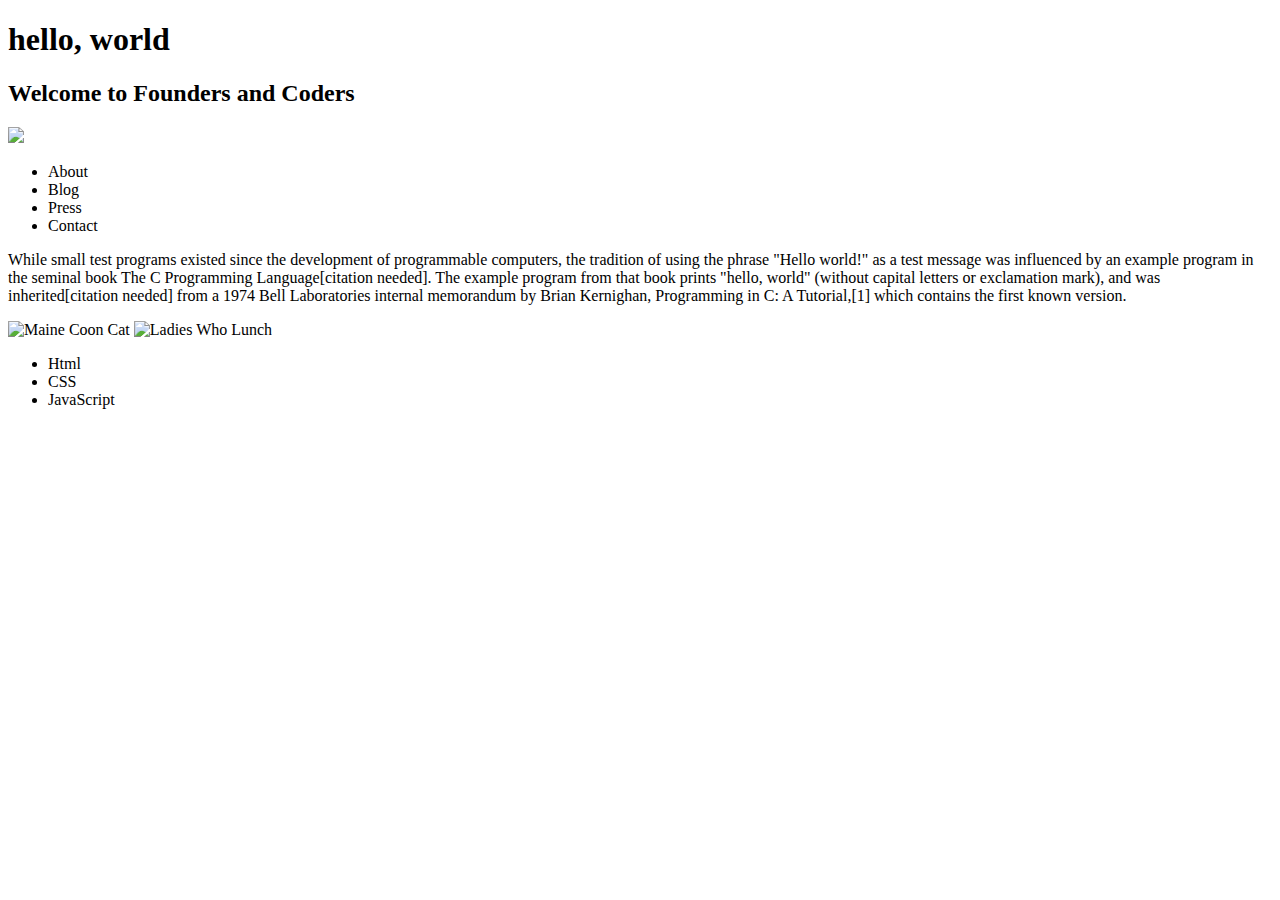
==== index.html @ c729d9d8 "Initial push of charlotteroseman website" ====
<!DOCTYPE html>
<html>
	<head>
		<title> My second page </title>
		<link rel="stylesheet" type="text/css" href="style.css">
		<link href='https://fonts.googleapis.com/css?family=Special+Elite' rel='stylesheet' type='text/css'>
		<title> navbar </title>
		<link rel="stylesheet" type="text/css" href="navbar.css">
		<link href='https://fonts.googleapis.com/css?family=Special+Elite' rel='stylesheet' type='text/css'>
		<link href='https://fonts.googleapis.com/css?family=Lobster' rel='stylesheet' type='text/css'>
	</head>

	<body>
		<header>
			<h1 id="hello-world"> hello, world </h1>
			<h2> Welcome to Founders and Coders </h2>
		<!-- Header -->
        </header>
        <!--Navbar -->
        <nav>
			<img class="logo" src="https://images.duckduckgo.com/iu/?u=http%3A%2F%2Fimages.thegoodwebguide.co.uk%2Freview-images%2Ffoundersandcoders-logo.jpg">
			<ul>
				<li> About </li>
				<li> Blog </li>
				<li> Press </li>
				<li> Contact </li>
			</ul>
		</nav>
        <main>
        	<section>
        	<!-- Paragraph about "hello world" -->
				<p> 
					While small test programs existed since the development of programmable computers, the tradition of using the phrase "Hello world!" as a test message was influenced by an example program in the seminal book The C Programming Language[citation needed]. The example program from that book prints "hello, world" (without capital letters or exclamation mark), and was inherited[citation needed] from a 1974 Bell Laboratories internal memorandum by Brian Kernighan, Programming in C: A Tutorial,[1] which contains the first known version.
				</p>
			</section>

			<div class="image">
				<img class="cat-image" src="Images/MaineCoon.jpe" alt="Maine Coon Cat" />
				<img class="hat-image" src="http://www.ccrcalligraphy.com/wp-content/uploads/2015/09/IMG_1825.jpg" alt="Ladies Who Lunch" />
			</div>

		</main>

		<footer>
			<ul>
				<li> Html </li>
				<li> CSS </li>
				<li> JavaScript </li>
			</ul>
		</footer>
		

	</body>
</html>
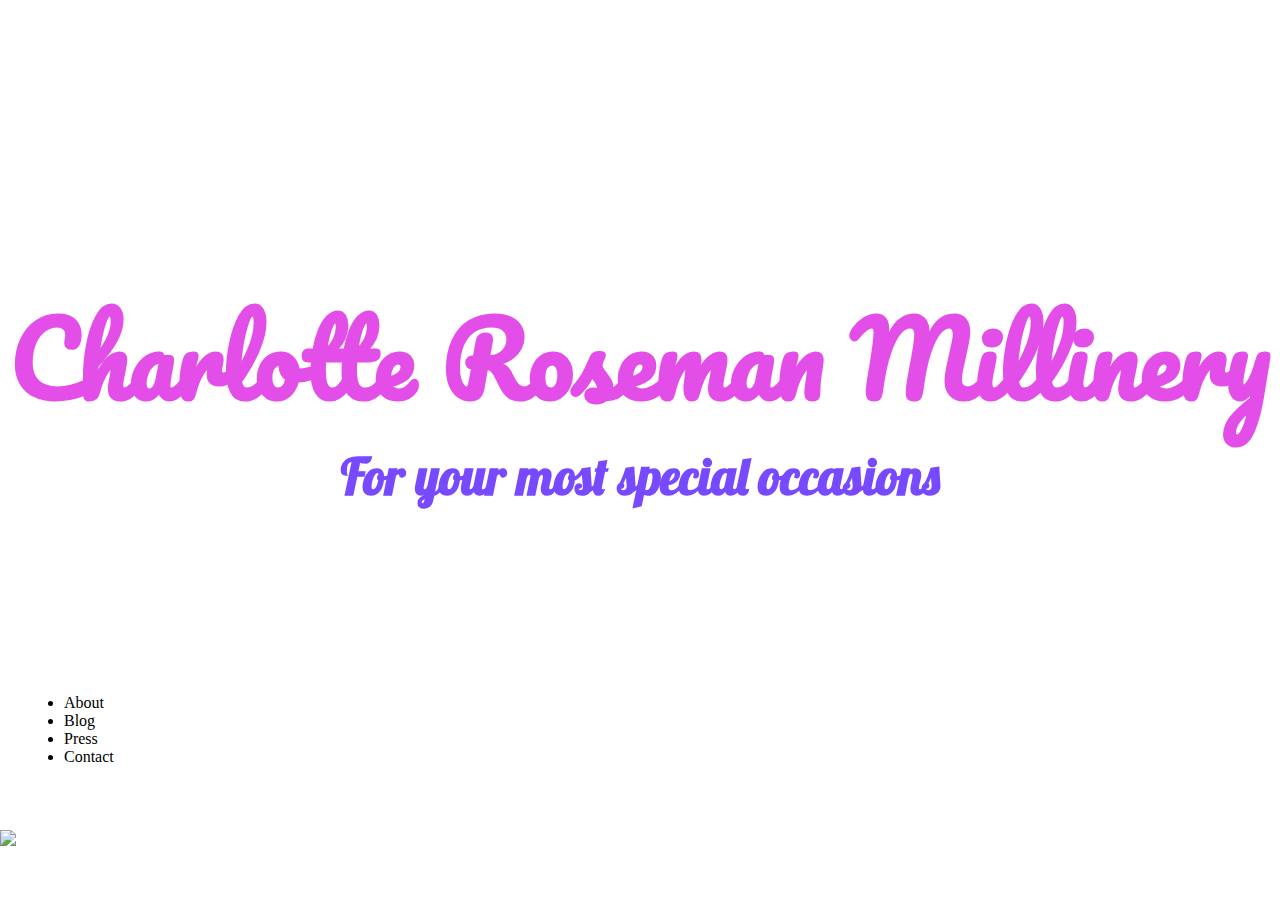
==== commit d3e0daff: "changes" ====
--- a/index.html
+++ b/index.html
@@ -1,54 +1,32 @@
 <!DOCTYPE html>
 <html>
 	<head>
-		<title> My second page </title>
-		<link rel="stylesheet" type="text/css" href="style.css">
-		<link href='https://fonts.googleapis.com/css?family=Special+Elite' rel='stylesheet' type='text/css'>
-		<title> navbar </title>
-		<link rel="stylesheet" type="text/css" href="navbar.css">
-		<link href='https://fonts.googleapis.com/css?family=Special+Elite' rel='stylesheet' type='text/css'>
+		<meta charset="utf-8">
+		<title> Charlotte Roseman Millinery </title>
+		<meta name="viewport" content="width=device-width, initial-scale=1">
+
+		<link rel="stylesheet" type="text/css" href="charlotteroseman.css">
+		<link href='https://fonts.googleapis.com/css?family=Pacifico' rel='stylesheet' type='text/css'>
+
 		<link href='https://fonts.googleapis.com/css?family=Lobster' rel='stylesheet' type='text/css'>
 	</head>
 
 	<body>
 		<header>
-			<h1 id="hello-world"> hello, world </h1>
-			<h2> Welcome to Founders and Coders </h2>
-		<!-- Header -->
+			<h1 id="Firm Title"> Charlotte Roseman Millinery </h1>
+			<h2> For your most special occasions </h2>
         </header>
-        <!--Navbar -->
-        <nav>
-			<img class="logo" src="https://images.duckduckgo.com/iu/?u=http%3A%2F%2Fimages.thegoodwebguide.co.uk%2Freview-images%2Ffoundersandcoders-logo.jpg">
 			<ul>
 				<li> About </li>
 				<li> Blog </li>
 				<li> Press </li>
 				<li> Contact </li>
 			</ul>
+			
 		</nav>
         <main>
-        	<section>
-        	<!-- Paragraph about "hello world" -->
-				<p> 
-					While small test programs existed since the development of programmable computers, the tradition of using the phrase "Hello world!" as a test message was influenced by an example program in the seminal book The C Programming Language[citation needed]. The example program from that book prints "hello, world" (without capital letters or exclamation mark), and was inherited[citation needed] from a 1974 Bell Laboratories internal memorandum by Brian Kernighan, Programming in C: A Tutorial,[1] which contains the first known version.
-				</p>
-			</section>
-
-			<div class="image">
-				<img class="cat-image" src="Images/MaineCoon.jpe" alt="Maine Coon Cat" />
-				<img class="hat-image" src="http://www.ccrcalligraphy.com/wp-content/uploads/2015/09/IMG_1825.jpg" alt="Ladies Who Lunch" />
-			</div>
-
+			<img class="logo" src="http://www.ccrcalligraphy.com/wp-content/uploads/2015/09/IMG_1739-1024x1024.jpg">
 		</main>
-
-		<footer>
-			<ul>
-				<li> Html </li>
-				<li> CSS </li>
-				<li> JavaScript </li>
-			</ul>
-		</footer>
-		
-
 	</body>
 </html>
+
--- a/charlotteroseman.css
+++ b/charlotteroseman.css
@@ -0,0 +1,77 @@
+* {
+  margin: 0;
+}
+
+body{
+    width: 100%;
+}
+
+header {
+  height: 70vh;
+  background-image: url('http://www.ccrcalligraphy.com/wp-content/uploads/2015/09/IMG_1825.jpg');
+}
+
+header h1 {
+  padding-top: 30vh;
+  text-align: center;
+  font-family: 'Pacifico', cursive;
+  color: rgb(227,78,232);
+  font-size:100px;
+}
+
+header h2 {
+  padding-top: 0vh;
+  text-align: center;
+  font-family: 'Lobster', cursive;
+  color: rgb(119,73,255);
+  font-size:50px;
+}
+
+ul {
+ padding: 4em;
+}
+
+/*nav ul li{
+  display: flex;
+  align-items: center;
+  justify-content: space-between;
+  background-color: #957D6F;
+  font-family:'Pacifico',; cursive
+  font-size:100px;
+}*/
+
+/*nav ul li {
+	display: inline;
+	font-family: 'Pacifico', cursive;
+	padding: 5px;
+	text-decoration: none;
+}*/
+
+
+nav ul li:hover{
+	color: red;
+	font-family: 'Pacifico', cursive;
+	font-weight: bolder;
+	padding-right:5px;
+}
+
+/*nav{
+	display: flex;
+	align-items:center;
+	justify-content: space-between;
+	width: 100%;
+	background-color: #FAEBDB;
+	font-family: 'Lobster', cursive;
+}*/
+
+.hat-image {
+	width:500px;
+}
+
+p{
+	font-family: 'Pacifico', cursive;
+}
+
+footer {
+	font-family: 'Lobster', cursive;
+}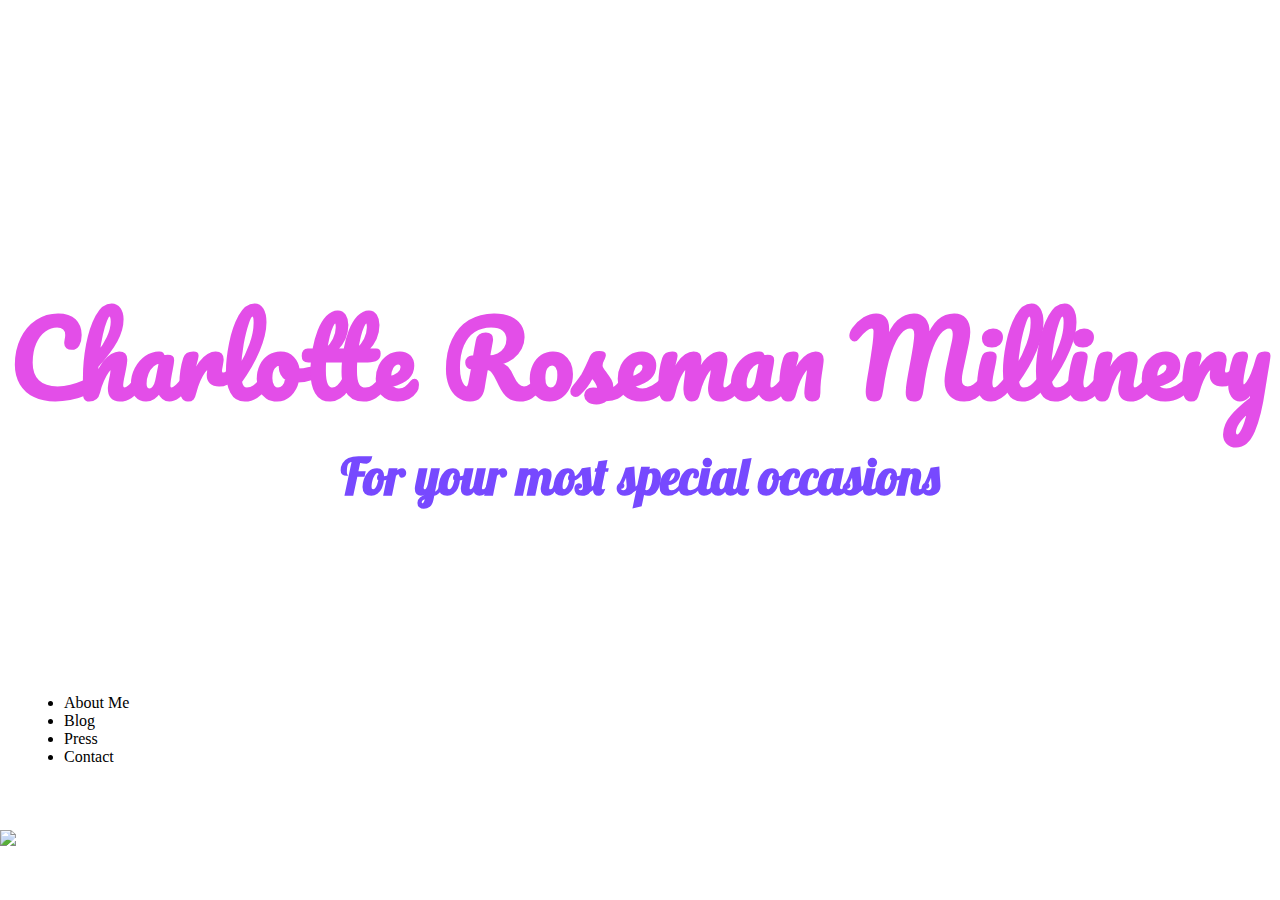
==== commit 107f167c: "sdded me to  about li tag" ====
--- a/index.html
+++ b/index.html
@@ -17,7 +17,7 @@
 			<h2> For your most special occasions </h2>
         </header>
 			<ul>
-				<li> About </li>
+				<li> About Me </li>
 				<li> Blog </li>
 				<li> Press </li>
 				<li> Contact </li>
